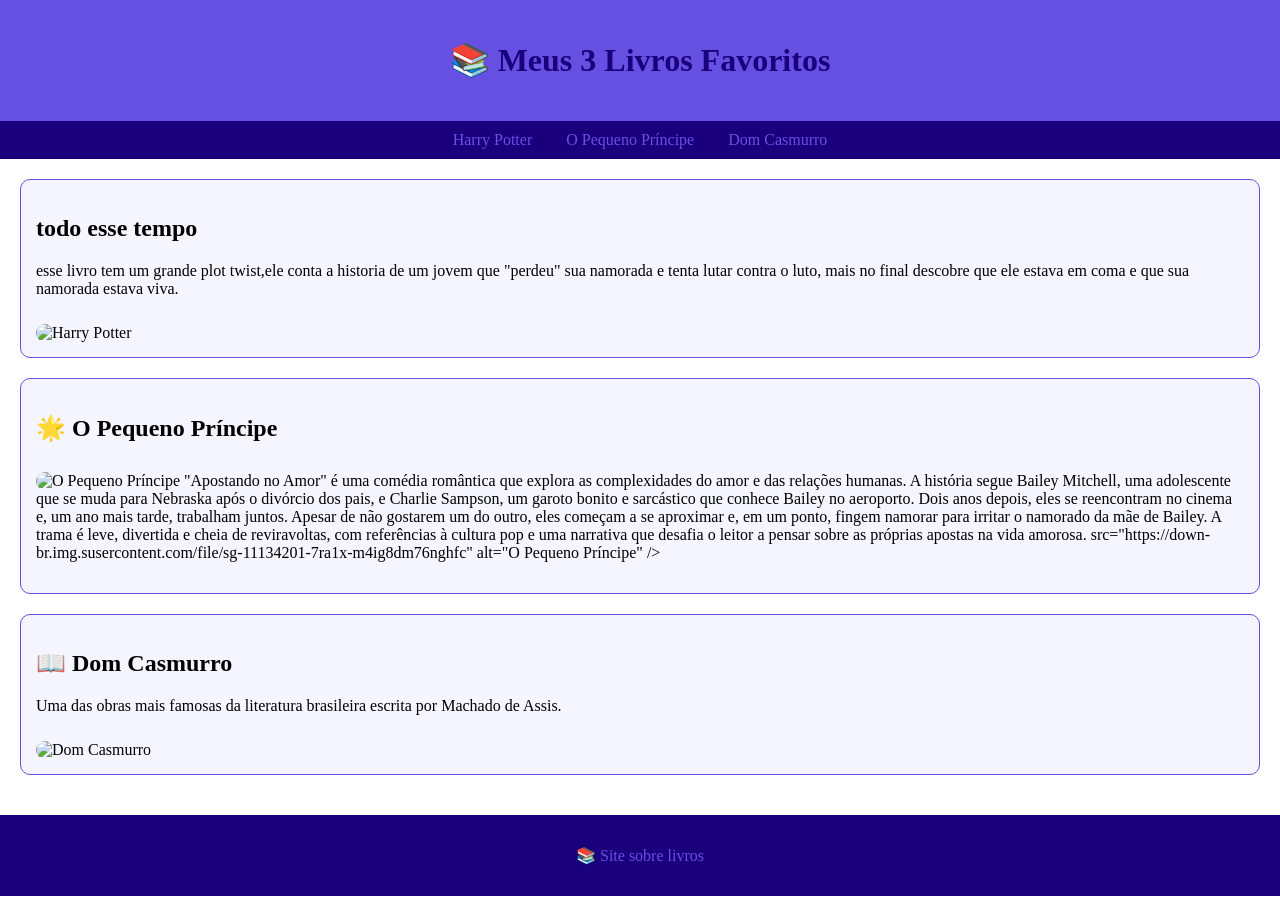
==== livro.html @ b27caaaa "trabalho" ====
<!doctype html>
<html lang="pt-BR">
  <head>
    <meta charset="UTF-8" />
    <title>3 Livros Famosos</title>

    <style>
      body {
        font-family: cursive;
        margin: 0;
        padding: 0;
      }

      header {
        background-color: rgb(102, 80, 226);
        color: rgb(27, 0, 126);
        padding: 20px;
        text-align: center;
      }

      nav {
        background-color: rgb(27, 0, 126);
        padding: 10px;
        text-align: center;
      }

      nav a {
        color: rgb(102, 80, 226);
        text-decoration: none;
        margin: 0 15px;
      }

      main {
        padding: 20px;
      }

      section {
        margin-bottom: 20px;
        padding: 15px;
        border: 1px solid rgb(102, 80, 226);
        border-radius: 10px;
        background-color: #f5f5ff;
      }

      img {
        width: 220px;
        border-radius: 10px;
        margin-top: 10px;
      }

      footer {
        background-color: rgb(27, 0, 126);
        color: rgb(102, 80, 226);
        text-align: center;
        padding: 15px;
      }
    </style>
  </head>

  <body>
    <header>
      <h1>📚 Meus 3 Livros Favoritos</h1>
    </header>

    <nav>
      <a href="#livro1">Harry Potter</a>
      <a href="#livro2">O Pequeno Príncipe</a>
      <a href="#livro3">Dom Casmurro</a>
    </nav>

    <main>
      <section id="livro1">
        <h2>todo esse tempo</h2>
        <p>
          esse livro tem um grande plot twist,ele conta a historia de um jovem
          que "perdeu" sua namorada e tenta lutar contra o luto, mais no final
          descobre que ele estava em coma e que sua namorada estava viva.
        </p>
        <img
          src="https://sucodemanga.com.br/wp-content/uploads/2023/02/Todo-Esse-Tempo-review3.jpg"
          alt="Harry Potter"
        />
      </section>

      <section id="livro2">
        <h2>🌟 O Pequeno Príncipe</h2>
        <p>
          <img
            src="https://down-br.img.susercontent.com/file/sg-11134201-7ra1x-m4ig8dm76nghfc"
            alt="O Pequeno Príncipe"
          />
          "Apostando no Amor" é uma comédia romântica que explora as
          complexidades do amor e das relações humanas. A história segue Bailey
          Mitchell, uma adolescente que se muda para Nebraska após o divórcio
          dos pais, e Charlie Sampson, um garoto bonito e sarcástico que conhece
          Bailey no aeroporto. Dois anos depois, eles se reencontram no cinema
          e, um ano mais tarde, trabalham juntos. Apesar de não gostarem um do
          outro, eles começam a se aproximar e, em um ponto, fingem namorar para
          irritar o namorado da mãe de Bailey. A trama é leve, divertida e cheia
          de reviravoltas, com referências à cultura pop e uma narrativa que
          desafia o leitor a pensar sobre as próprias apostas na vida amorosa.
          src="https://down-br.img.susercontent.com/file/sg-11134201-7ra1x-m4ig8dm76nghfc"
          alt="O Pequeno Príncipe" />
        </p>
      </section>

      <section id="livro3">
        <h2>📖 Dom Casmurro</h2>
        <p>
          Uma das obras mais famosas da literatura brasileira escrita por
          Machado de Assis.
        </p>
        <img
          src="https://images.unsplash.com/photo-1495446815901-a7297e633e8d"
          alt="Dom Casmurro"
        />
      </section>
    </main>

    <footer>
      <p>📚 Site sobre livros</p>
    </footer>
  </body>
</html>
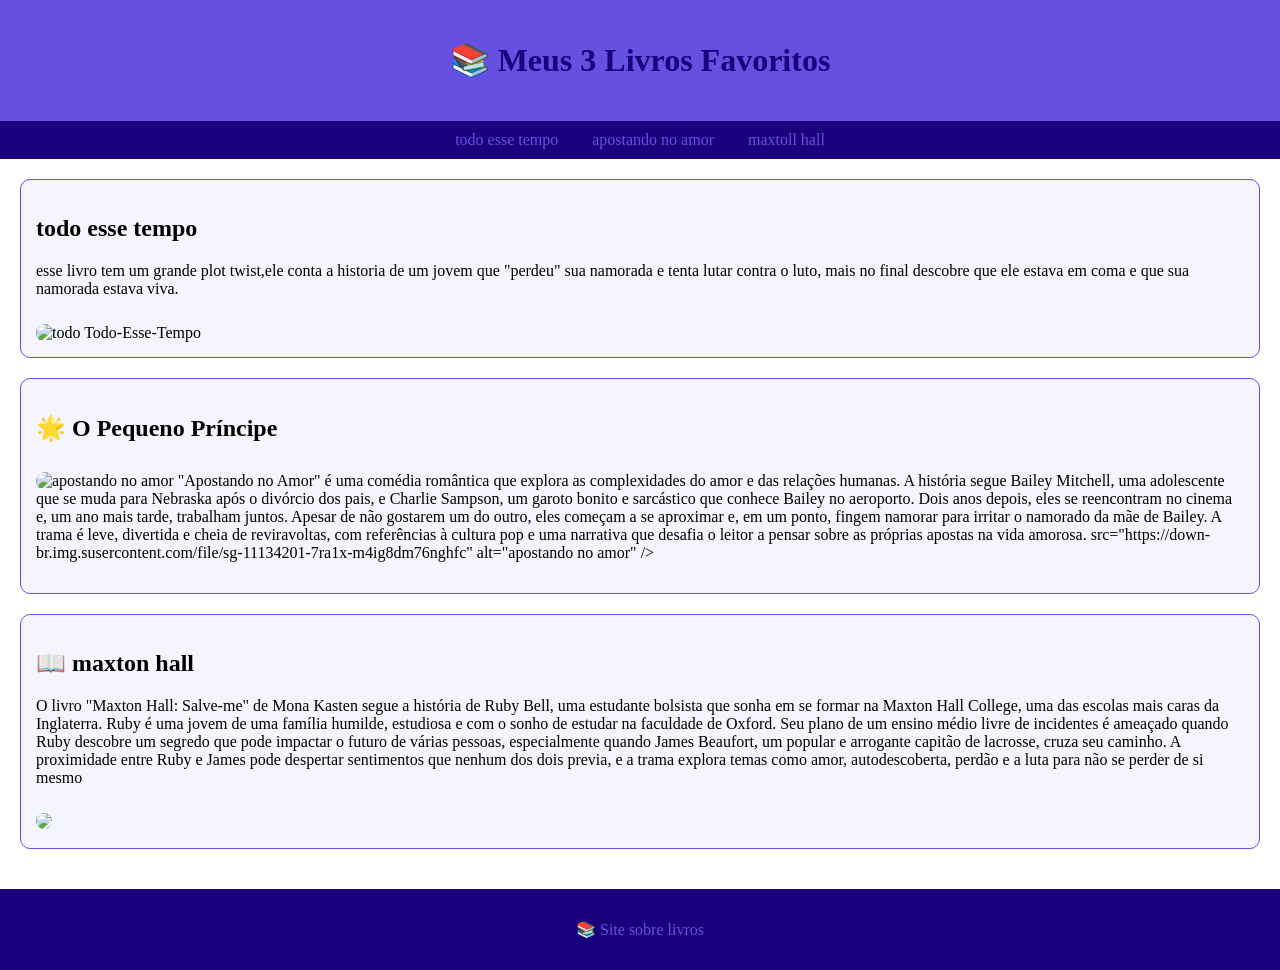
==== commit 3110e50d: "atualizacao" ====
--- a/livro.html
+++ b/livro.html
@@ -63,9 +63,9 @@
     </header>
 
     <nav>
-      <a href="#livro1">Harry Potter</a>
-      <a href="#livro2">O Pequeno Príncipe</a>
-      <a href="#livro3">Dom Casmurro</a>
+      <a href="#livro1">todo esse tempo</a>
+      <a href="#livro2">apostando no amor</a>
+      <a href="#livro3">maxtoll hall</a>
     </nav>
 
     <main>
@@ -78,7 +78,7 @@
         </p>
         <img
           src="https://sucodemanga.com.br/wp-content/uploads/2023/02/Todo-Esse-Tempo-review3.jpg"
-          alt="Harry Potter"
+          alt="todo Todo-Esse-Tempo"
         />
       </section>
 
@@ -87,7 +87,7 @@
         <p>
           <img
             src="https://down-br.img.susercontent.com/file/sg-11134201-7ra1x-m4ig8dm76nghfc"
-            alt="O Pequeno Príncipe"
+            alt="apostando no amor"
           />
           "Apostando no Amor" é uma comédia romântica que explora as
           complexidades do amor e das relações humanas. A história segue Bailey
@@ -100,19 +100,26 @@
           de reviravoltas, com referências à cultura pop e uma narrativa que
           desafia o leitor a pensar sobre as próprias apostas na vida amorosa.
           src="https://down-br.img.susercontent.com/file/sg-11134201-7ra1x-m4ig8dm76nghfc"
-          alt="O Pequeno Príncipe" />
+          alt="apostando no amor" />
         </p>
       </section>
 
       <section id="livro3">
-        <h2>📖 Dom Casmurro</h2>
+        <h2>📖 maxton hall</h2>
         <p>
-          Uma das obras mais famosas da literatura brasileira escrita por
-          Machado de Assis.
+         O livro "Maxton Hall: Salve-me" de Mona Kasten segue a história de Ruby Bell,
+          uma estudante bolsista que sonha em se formar na Maxton Hall College, 
+          uma das escolas mais caras da Inglaterra. Ruby é uma jovem de uma família humilde, estudiosa
+           e com o sonho de estudar na faculdade de Oxford. Seu plano de um ensino médio livre de
+            incidentes é ameaçado quando Ruby descobre um segredo que pode impactar o futuro de várias 
+            pessoas, especialmente quando James Beaufort, um popular e arrogante capitão de lacrosse, 
+            cruza seu caminho. A proximidade entre Ruby e James pode despertar sentimentos que nenhum
+             dos dois previa, e a trama explora temas como amor, autodescoberta, perdão e a luta para
+              não se perder de si mesmo 
         </p>
         <img
-          src="https://images.unsplash.com/photo-1495446815901-a7297e633e8d"
-          alt="Dom Casmurro"
+          src="https://down-br.img.susercontent.com/file/sg-11134201-7ren6-m85989nyir9t70
+          alt="maxton hall"
         />
       </section>
     </main>
